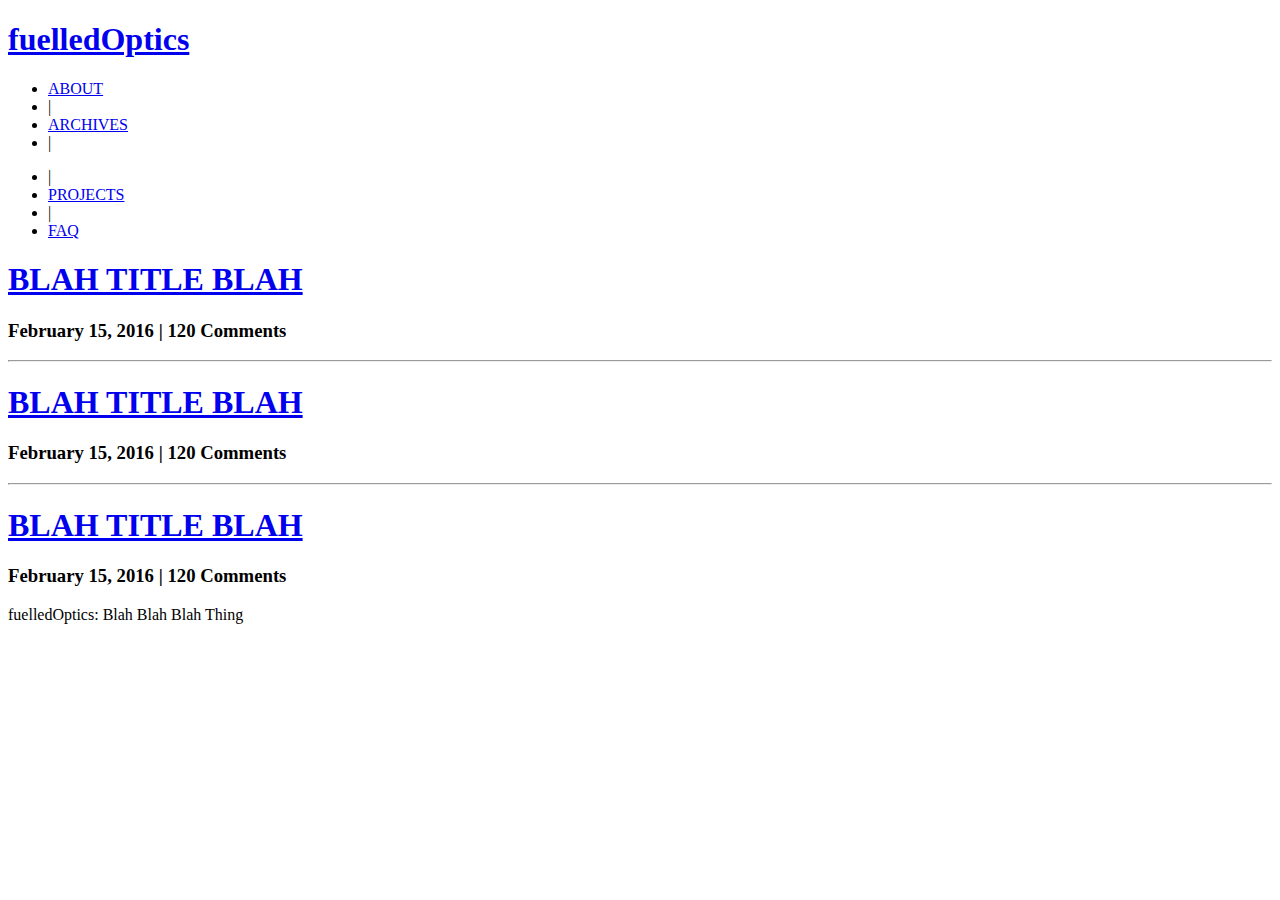
==== archives/index.html @ 38edb5b6 "Added fav to every page" ====
<!DOCTYPE html>
<html>
    <head>
        <meta name="viewport" content="width=device-width, initial-scale=1.0">
        <link rel="icon" type="image/ico" href="..\favicon.ico">
        <link href="https://fonts.googleapis.com/css?family=Questrial" rel="stylesheet" type="text/css">
        <link rel="stylesheet" href="..\assets\css\main.css">
        <title>fuelledOptics - Archives</title>
    </head>
    <body>
      <div id="container">
          <div id="content">
        <div id="nav-bar"></div>
         <h1 id="title"><a href="..\index.html"> fuelledOptics</a></h1>
        <ul id="block_one">
            <li><a href="..\about\index.html">ABOUT</a></li>
            <li>|</li>
            <li><a href="..\archives\index.html">ARCHIVES</a></li>
            <li>|</li>
        </ul>

        <ul id="block_two">
            <li>|</li>
            <li><a href="..\projects\index.html">PROJECTS</a></li>
            <li>|</li>
            <li><a href="..\faq\index.html">FAQ</a></li>
        </ul>


        <div id="articles">


        <div class="latest_articles">
        <h1> <a href="../article/test-thing-test.html">BLAH TITLE BLAH</a></h1>
        <h3 class="article_info">February 15, 2016 | 120 Comments </h3>
        </div>

        <hr>


        <div class="latest_articles">
        <h1> <a href="#">BLAH TITLE BLAH</a></h1>
        <h3 class="article_info">February 15, 2016 | 120 Comments </h3>
        </div>

        <hr>


        <div class="latest_articles">
        <h1> <a href="#">BLAH TITLE BLAH</a></h1>
        <h3 class="article_info">February 15, 2016 | 120 Comments </h3>
        </div>
      </div>
        </div>
      </div>
        <div id="footer">
        <span id="footer_stuff">
            fuelledOptics: Blah Blah Blah Thing
        </span>
      </div>

    </body>
</html>
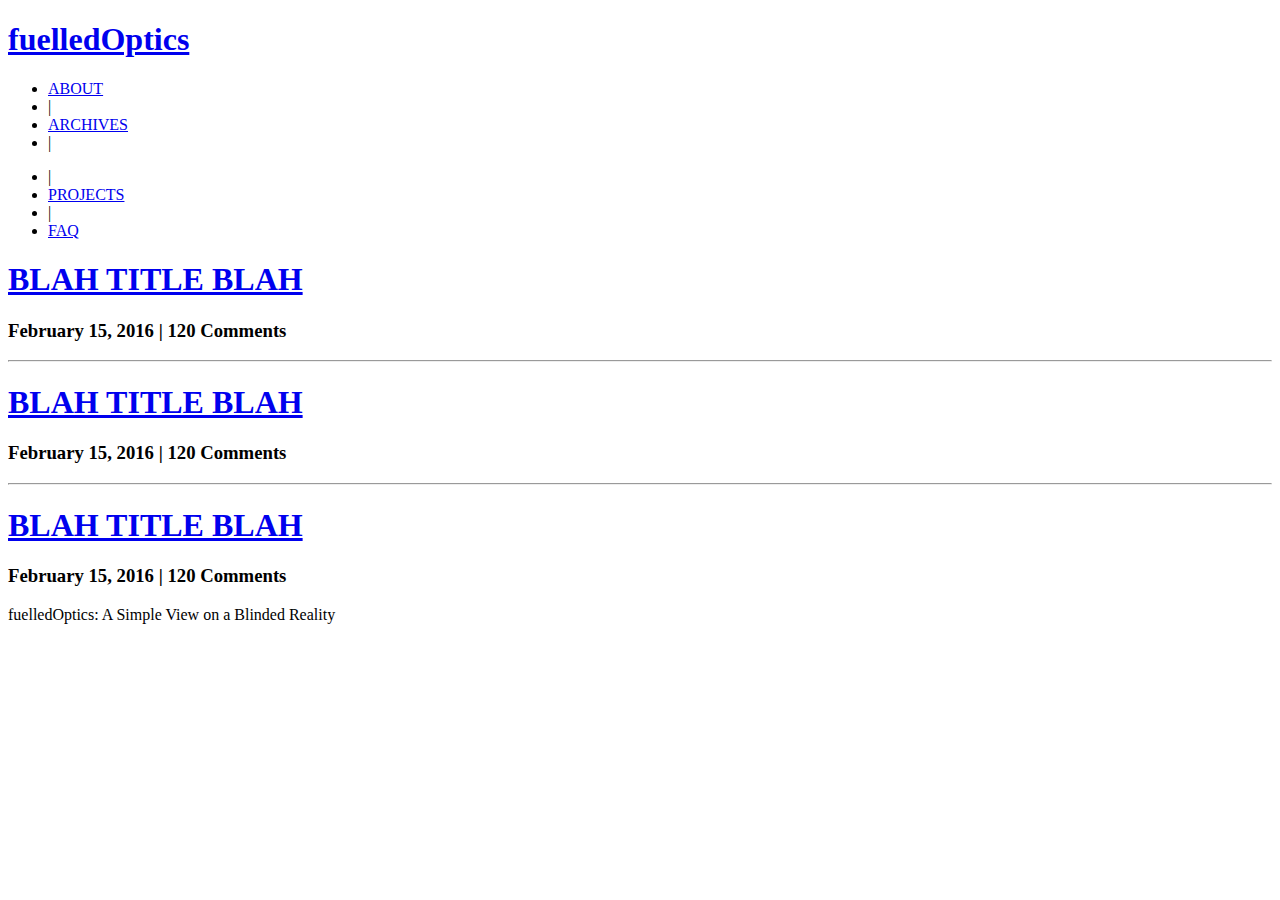
==== commit 44e34b46: "Added less index.html in links" ====
--- a/archives/index.html
+++ b/archives/index.html
@@ -11,19 +11,19 @@
       <div id="container">
           <div id="content">
         <div id="nav-bar"></div>
-         <h1 id="title"><a href="..\index.html"> fuelledOptics</a></h1>
+         <h1 id="title"><a href="..\"> fuelledOptics</a></h1>
         <ul id="block_one">
-            <li><a href="..\about\index.html">ABOUT</a></li>
+            <li><a href="..\about\">ABOUT</a></li>
             <li>|</li>
-            <li><a href="..\archives\index.html">ARCHIVES</a></li>
+            <li><a href="..\archives\">ARCHIVES</a></li>
             <li>|</li>
         </ul>
 
         <ul id="block_two">
             <li>|</li>
-            <li><a href="..\projects\index.html">PROJECTS</a></li>
+            <li><a href="..\projects\">PROJECTS</a></li>
             <li>|</li>
-            <li><a href="..\faq\index.html">FAQ</a></li>
+            <li><a href="..\faq\">FAQ</a></li>
         </ul>
 
 
@@ -31,7 +31,7 @@
 
 
         <div class="latest_articles">
-        <h1> <a href="../article/test-thing-test.html">BLAH TITLE BLAH</a></h1>
+        <h1> <a href="../article/test-thing-test">BLAH TITLE BLAH</a></h1>
         <h3 class="article_info">February 15, 2016 | 120 Comments </h3>
         </div>
 
@@ -55,7 +55,7 @@
       </div>
         <div id="footer">
         <span id="footer_stuff">
-            fuelledOptics: Blah Blah Blah Thing
+          fuelledOptics: A Simple View on a Blinded Reality
         </span>
       </div>
 
